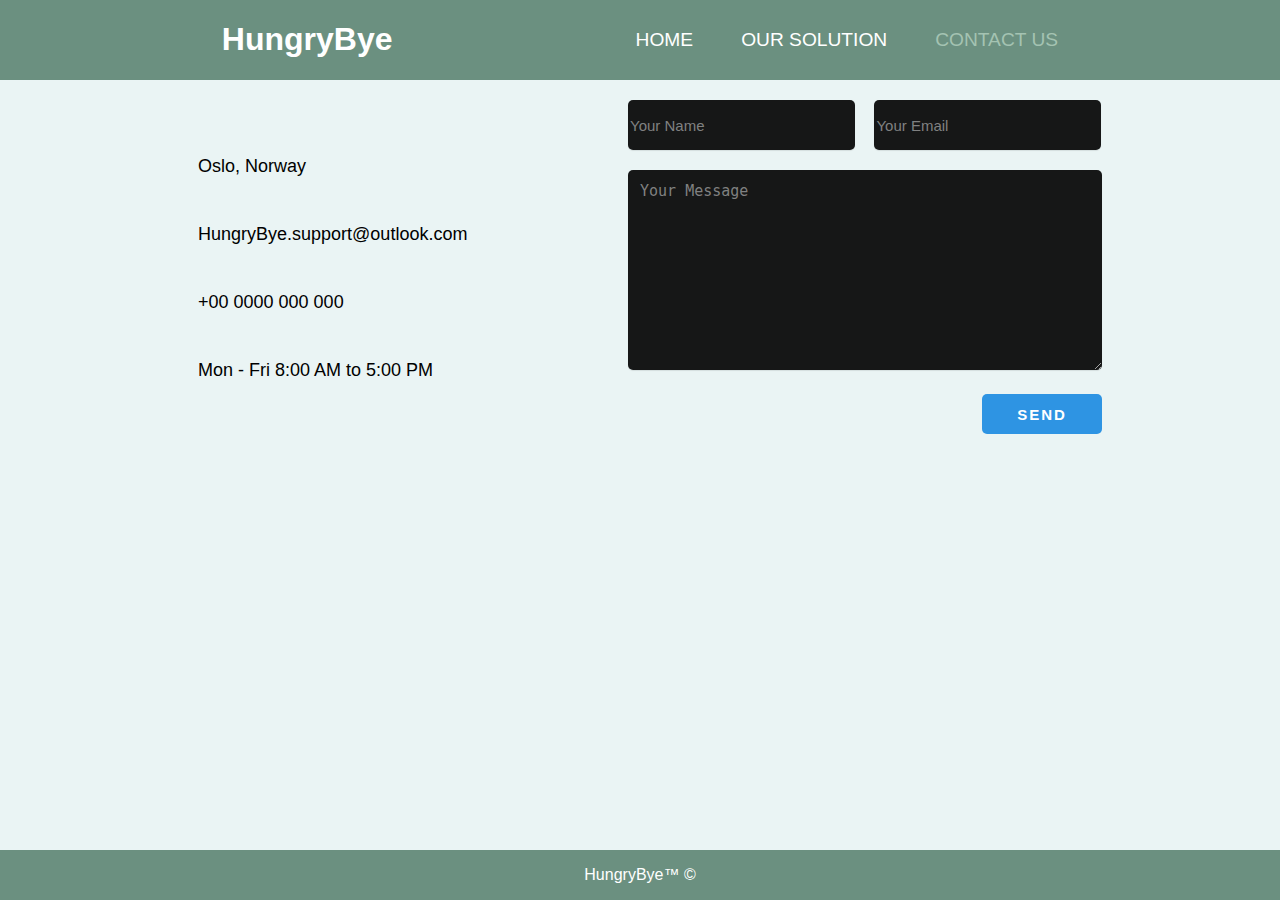
==== index3.html @ f1bd4bc8 "HungryBye" ====
<!DOCTYPE html>
<html lang="en">
<head>
    <meta charset="UTF-8">
    <meta name="viewport" content="width=device-width, initial-scale=1.0">
    <link rel="stylesheet" href="stylesheet.css">
    <title>Contact Us</title>
</head>
<body>
<header>
    <a href="index.html" class="logo"><h1>HungryBye</h1></a>
    <input type="checkbox" id="nav-toggle"
           class="nav-toggle">
    <nav>
        <ul class="nav-list">
            <li>
                <a href="index.html">Home</a>
            </li>
            <li>
                <a href="index2.html">Our solution</a>
            </li>
            <li>
                <a class= "active" href="index3.html">Contact us</a>
            </li>
        </ul>
    </nav>
    <label for="nav-toggle" class="nav-toggle-label">
        <span></span>
    </label>
</header>

<div class="content">
    <!--contact section start-->
    <div class="contact-section">
        <div class="contact-info">
            <div><i class="fas fa-map-marker-alt"></i>Oslo, Norway</div>
            <div><i class="fas fa-envelope"></i>HungryBye.support@outlook.com</div>
            <div><i class="fas fa-phone"></i>+00 0000 000 000</div>
            <div><i class="fas fa-clock"></i>Mon - Fri 8:00 AM to 5:00 PM</div>
        </div>
        <div class="contact-form">
            <form class="contact" action="" method="post">
                <input type="text" name="name" class="text-box" placeholder="Your Name" required>
                <input type="email" name="email" class="text-box" placeholder="Your Email" required>
                <textarea name="message" rows="5" placeholder="Your Message" required></textarea>
                <input type="submit" name="submit" class="send-btn" value="Send">
            </form>
        </div>
    </div>
    <!--contact section end-->
</div>

<div class="footer">
    <p>HungryBye™ ©</p>
</div>

</body>
</html>
---- stylesheet.css ----
/*
Learning material:
https://www.youtube.com/watch?v=8QKOaTYvYUA&feature=emb_logo&ab_channel=KevinPowell
*/

:root {
    --background: #6B9080;
}

*, *::before, *::after {
    box-sizing: border-box;
}

body {
    position: relative;
    margin: 0;
    background: #EAF4F4;
    font-family: Arial, sans-serif;
    font-weight: 400;
}

.paragraf {
    padding: 200px;
    color: black;
}

.HungryByepng{
    margin:auto;
    position: relative;
    padding:10px;
    margin-bottom:45px;
}

.content {
    background-color: #EAF4F4;
    background-blend-mode: multiply;
    background-size: cover;
    display: grid;
    place-items: center;
    overflow: hidden;
}


header {
    background: var(--background);
    text-align: center;
    position: fixed;
    z-index: 999;
    width: 100%;
}

.logo{
    color: white;
    font-family: Helvetica, sans-serif;
    text-decoration: none;
    cursor:pointer;
}

.nav-toggle {
    position: absolute !important;
    top: -9999px !important;
    left: -9999px !important;
}

.nav-toggle:focus ~ .nav-toggle-label {
    outline: 3px;
}

.nav-toggle-label {
    position: absolute;
    top: 0;
    left: 0;
    margin-left: 1em;
    height: 100%;
    display: flex;
    align-items: center;
}

.nav-toggle-label span,
.nav-toggle-label span::before,
.nav-toggle-label span::after {
    display: block;
    background: white;
    height: 2px;
    width: 2em;
    border-radius: 2px;
    position: relative;
}

.nav-toggle-label span::before,
.nav-toggle-label span::after {
    content: '';
    position: absolute;
}

.nav-toggle-label span::before {
    bottom: 7px;
}

.nav-toggle-label span::after {
    top: 7px;
}

nav {
    position: absolute;
    text-align: left;
    top: 100%;
    left: 0;
    background: var(--background);
    width: 100%;
    transform: scale(1, 0);
    transform-origin: top;
    transition: transform 400ms ease-in-out;
}

nav ul {
    margin: 0;
    padding: 0;
    list-style: none;
}

nav li {
    margin-bottom: 1em;
    margin-left: 1em;
}

nav a {
    color: white;
    text-decoration: none;
    font-size: 1.2rem;
    text-transform: uppercase;
    opacity: 0;
    transition: opacity 150ms ease-in-out;
}

nav a:hover {
    color: #A4C3B2;
}

nav a.active{
    color: #A4C3B2;
}

.nav-toggle:checked ~ nav {
    transform: scale(1,1);
}

.nav-toggle:checked ~ nav a {
    opacity: 1;
    transition: opacity 250ms ease-in-out 250ms;
}

@media screen and (min-width: 800px) {
    .nav-toggle-label {
        display: none;
    }

    header {
        display: grid;
        grid-template-columns: 1fr auto minmax(600px, 3fr) 1fr;
    }

    .logo {
        grid-column: 2 / 3;
    }

    nav {
         all: unset;
        position: relative;
        text-align: left;
        transition: none;
        transform: scale(1, 1);
        background: none;
        top: initial;
        left: initial;

        grid-column: 3 / 4;
        display: flex;
        justify-content: flex-end;
        align-items: center;
    }

    nav ul {
        display: flex;
    }

    nav li {
        margin-left: 3em;
        margin-bottom: 0;
    }

    nav a {
        opacity: 1;
        position: relative;
    }

    nav a::before {
        content: '';
        display: block;
        height: 5px;
        background: #A4C3B2;
        position: absolute;
        bottom: -.75em;
        left: 0;
        right: 0;
        transform: scale(0, 1);
        transition: transform ease-in-out 250ms;
    }

    nav a:hover::before {
        transform: scale(1,1);
    }
}

.donation_image {
    display: flex;
    position: relative;
    text-align: center;
    color: black;
    margin-top: 80px;
    width: 100vw;
}

@media only screen and (max-width: 800px){
    .donation_image_heading{
        height: 20vw;
        padding: 0;
    }
}

.donation_image_heading {
    font-size: 50px;
    font-weight: 700;
    position: absolute;
    top: 5%;
    left: 50%;
    transform: translate(-50%, 50%);
}

.donation_image_paragraph {
    font-size: 40px;
    font-weight: 500;
    position: absolute;
    top: 50%;
    left: 50%;
    transform: translate(-50%, 50%);
    width: 90vw;
}

@media only screen and (max-width: 800px){
    .donation_image_paragraph{
        height: 10vw;
    }
}

.our_solution_paragraphs{
    padding: 50px;
    font-family: Arial, sans-serif;
    font-size: 30px;
    width: 100vw;
}

/*Learning material:
https://www.w3schools.com/howto/howto_css_images_side_by_side.asp*/

.column {
    float: left;
    width: 33.33%;
    padding: 5px;
}

.row::after {
    content: "";
    clear: both;
    display: table;
}

@media screen and (max-width: 1700px) {
    .column {
        width: 100vh;
        padding: -20px;
    }
}

.contact-section{
    margin: 100px;
    width: 80%;
    display: flex;
    justify-content: center;
    align-items: center;
    margin-bottom:5%;
    overflow:hidden;
}

.contact-info{
    color: #0000;
    max-width: 500px;
    line-height: 65px;
    padding-left: 50px;
    font-size: 18px;
}

.contact-info i{
    margin-right: 20px;
    font-size: 25px;
}

.contact-form{
    max-width: 700px;
    margin-right: 50px;
}

.contact-info, .contact-form{
    flex: 1;
    color:black;
}


.contact-form .text-box{
    background: #000;
    color: #fff;
    border: none;
    width: calc(50% - 10px);
    height: 50px;
    font-size: 15px;
    border-radius: 5px;
    box-shadow: 0 1px 1px rgba(0, 0, 0, 0.1);
    margin-bottom: 20px;
    opacity: 0.9;
}

.contact-form .text-box:first-child{
    margin-right: 15px;
}

.contact-form textarea{
    background: #000;
    color: #fff;
    border: none;
    width: 100%;
    padding: 12px;
    font-size: 15px;
    min-height: 200px;
    max-height: 400px;
    resize: vertical;
    border-radius: 5px;
    box-shadow: 0 1px 1px rgba(0, 0, 0, 0.1);
    margin-bottom: 20px;
    opacity: 0.9;
}

.contact-form .send-btn{
    float: right;
    background: #2E94E3;
    color: #fff;
    border: none;
    width: 120px;
    height: 40px;
    font-size: 15px;
    font-weight: 600;
    text-transform: uppercase;
    letter-spacing: 2px;
    border-radius: 5px;
    cursor: pointer;
    transition: 0.3s;
}

.contact-form .send-btn:hover{
    background: #0582E3;
}

.contact{
    color:black;
}

@media screen and (max-width: 950px){
    .contact-section{
        flex-direction: column;
    }

    .contact-info, .contact-form{
        margin: 30px 50px;
    }

    .contact-form h2{
        font-size: 30px;
    }

    .contact-form .text-box{
        width: 100%;
    }
}

.footer {
    position: fixed;
    display:grid;
    left: 0;
    bottom: 0;
    width: 100%;
    background-color:#6B9080;
    color: white;
    text-align: center;
}
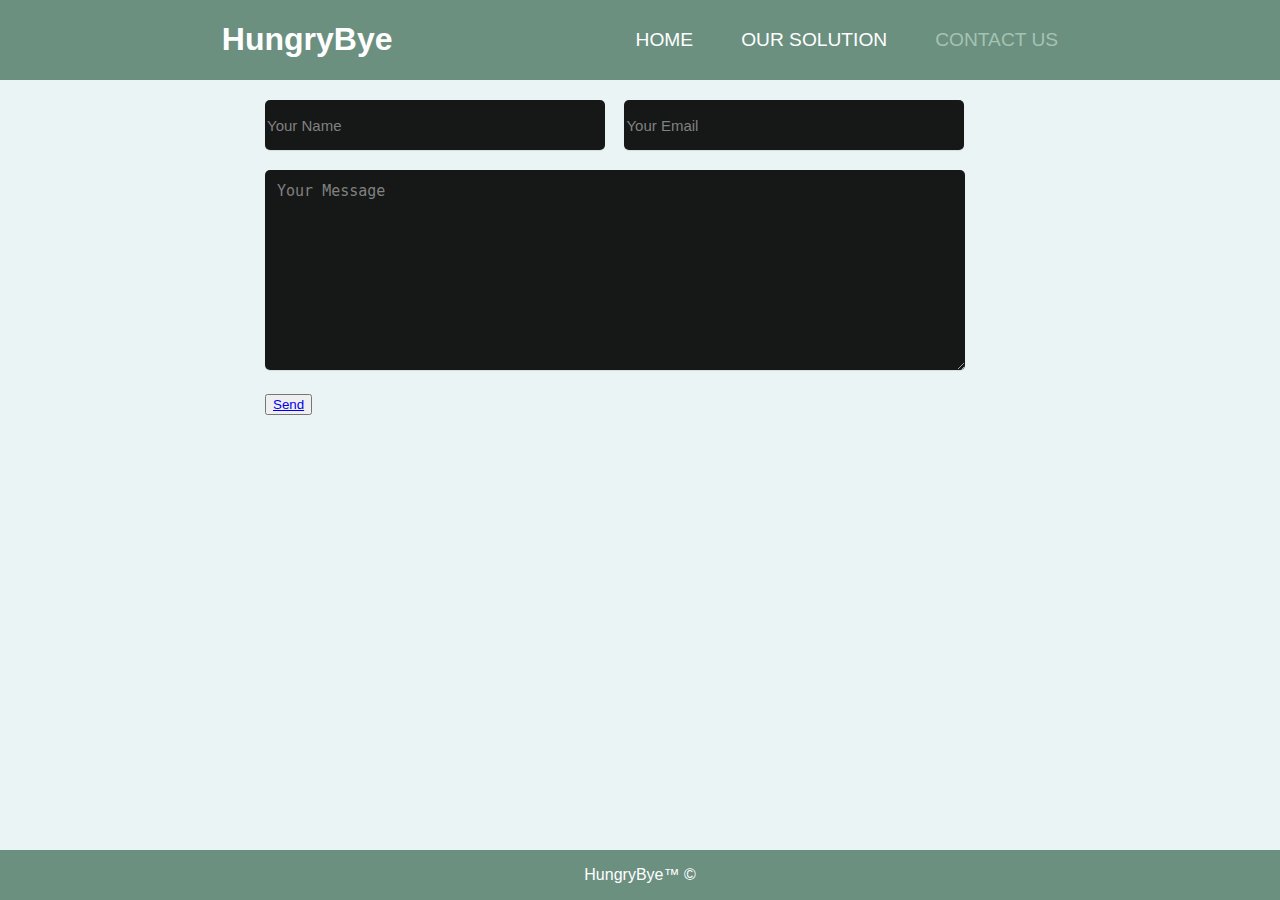
==== commit c42d0d1e: "Update index3.html" ====
--- a/index3.html
+++ b/index3.html
@@ -4,7 +4,7 @@
     <meta charset="UTF-8">
     <meta name="viewport" content="width=device-width, initial-scale=1.0">
     <link rel="stylesheet" href="stylesheet.css">
-    <title>Contact Us</title>
+    <title>index3</title>
 </head>
 <body>
 <header>
@@ -32,18 +32,12 @@
 <div class="content">
     <!--contact section start-->
     <div class="contact-section">
-        <div class="contact-info">
-            <div><i class="fas fa-map-marker-alt"></i>Oslo, Norway</div>
-            <div><i class="fas fa-envelope"></i>HungryBye.support@outlook.com</div>
-            <div><i class="fas fa-phone"></i>+00 0000 000 000</div>
-            <div><i class="fas fa-clock"></i>Mon - Fri 8:00 AM to 5:00 PM</div>
-        </div>
         <div class="contact-form">
             <form class="contact" action="" method="post">
-                <input type="text" name="name" class="text-box" placeholder="Your Name" required>
-                <input type="email" name="email" class="text-box" placeholder="Your Email" required>
-                <textarea name="message" rows="5" placeholder="Your Message" required></textarea>
-                <input type="submit" name="submit" class="send-btn" value="Send">
+                <input type="text" name="name" class="text-box" placeholder="Your Name" >
+                <input type="email" name="email" class="text-box" placeholder="Your Email" >
+                <textarea name="message" rows="5" placeholder="Your Message" ></textarea>
+           <button class="button"><a href="index4.html">Send</a></button>
             </form>
         </div>
     </div>
--- a/stylesheet.css
+++ b/stylesheet.css
@@ -22,13 +22,16 @@
 .paragraf {
     padding: 200px;
     color: black;
+    font-size :35px;
+    overflow:hidden;
 }
 
 .HungryByepng{
-    margin:auto;
     position: relative;
-    padding:10px;
-    margin-bottom:45px;
+    bottom:80%;
+    overflow:hidden;
+    cursor: pointer;
+
 }
 
 .content {
@@ -217,6 +220,7 @@
     position: relative;
     text-align: center;
     color: black;
+    overflow:hidden;
     margin-top: 80px;
     width: 100vw;
 }
@@ -232,7 +236,6 @@
     font-size: 50px;
     font-weight: 700;
     position: absolute;
-    top: 5%;
     left: 50%;
     transform: translate(-50%, 50%);
 }
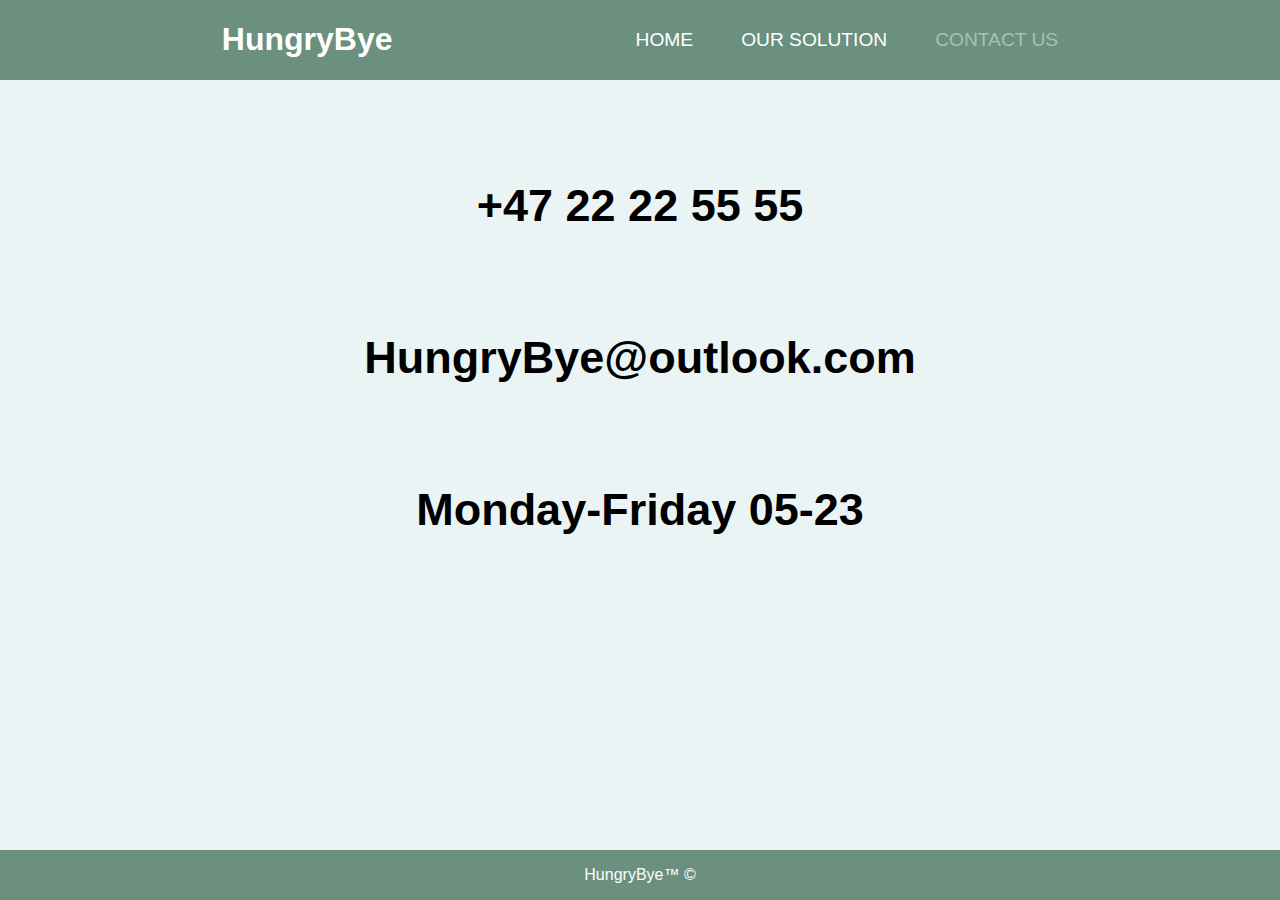
==== commit 9fb17a67: "gg" ====
--- a/index3.html
+++ b/index3.html
@@ -31,14 +31,11 @@
 
 <div class="content">
     <!--contact section start-->
-    <div class="contact-section">
-        <div class="contact-form">
-            <form class="contact" action="" method="post">
-                <input type="text" name="name" class="text-box" placeholder="Your Name" >
-                <input type="email" name="email" class="text-box" placeholder="Your Email" >
-                <textarea name="message" rows="5" placeholder="Your Message" ></textarea>
-           <button class="button"><a href="index4.html">Send</a></button>
-            </form>
+    <section class="Contact" id="Contact">
+        <span>+47 22 22 55 55</span>
+        <span>HungryBye@outlook.com</span>
+        <span>Monday-Friday 05-23 </span>
+      </section>
         </div>
     </div>
     <!--contact section end-->
--- a/stylesheet.css
+++ b/stylesheet.css
@@ -19,20 +19,43 @@
     font-weight: 400;
 }
 
-.paragraf {
-    padding: 200px;
-    color: black;
-    font-size :35px;
-    overflow:hidden;
-}
-
-.HungryByepng{
-    position: relative;
-    bottom:80%;
-    overflow:hidden;
-    cursor: pointer;
-
-}
+section {
+    display: flex;
+    align-items: center;
+    justify-content: center;
+  }
+  
+  section:nth-child(1) {
+    color: #6B9080;
+    flex-direction: column;
+    padding:80px;
+    min-height: 600px;
+    background-color: #EAF4F4;
+  }
+  
+  section:nth-child(1) h1 {
+    font-size: 45px;
+    font-weight: 900;
+  }
+  
+  section:nth-child(1) p {
+    font-size: 35px;
+    font-weight: 700;
+    width: 70vw;
+    max-width: 700px;
+    margin-top: 20px;
+  }
+
+  .section .image-content {
+    display: flex;
+    justify-content: center;
+    align-items: center;
+  }
+  
+  .section .image-content img {
+    max-width: 100%;
+  }
+
 
 .content {
     background-color: #EAF4F4;
@@ -214,30 +237,36 @@
         transform: scale(1,1);
     }
 }
-
 .donation_image {
     display: flex;
     position: relative;
     text-align: center;
     color: black;
-    overflow:hidden;
     margin-top: 80px;
-    width: 100vw;
-}
-
-@media only screen and (max-width: 800px){
-    .donation_image_heading{
-        height: 20vw;
-        padding: 0;
-    }
+    width: 100%;
+    height: auto;
+}
+
+.food {
+    width: 100%;
+    height: auto;
 }
 
 .donation_image_heading {
     font-size: 50px;
     font-weight: 700;
     position: absolute;
+    top: 5%;
     left: 50%;
     transform: translate(-50%, 50%);
+}
+
+@media only screen and (max-width: 1300px){
+    .donation_image_heading{
+        font-size: 30px;
+        height: 5vw;
+        width: 100%;
+    }
 }
 
 .donation_image_paragraph {
@@ -250,14 +279,16 @@
     width: 90vw;
 }
 
-@media only screen and (max-width: 800px){
+@media only screen and (max-width: 1300px){
     .donation_image_paragraph{
-        height: 10vw;
+        font-size: 20px;
+        width: 99%;
+        height: 20vw
     }
 }
 
 .our_solution_paragraphs{
-    padding: 50px;
+    padding: 30px;
     font-family: Arial, sans-serif;
     font-size: 30px;
     width: 100vw;
@@ -268,8 +299,9 @@
 
 .column {
     float: left;
+    justify-content: center;
     width: 33.33%;
-    padding: 5px;
+    padding: 50px;
 }
 
 .row::after {
@@ -278,6 +310,44 @@
     display: table;
 }
 
+@media screen and (max-width: 1000px) {
+    .column {
+        width: 100vh;
+        padding: -20px;
+    }
+}
+.column {
+    float: left;
+    justify-content: center;
+    width: 33.33%;
+    padding: 50px;
+}
+
+.row::after {
+    content: "";
+    clear: both;
+    display: table;
+}
+
+@media screen and (max-width: 1000px) {
+    .column {
+        width: 100vh;
+        padding: -20px;
+    }
+}
+
+.column {
+    float: left;
+    justify-content: center;
+    width: 33.33%;
+    padding: 5px;
+}
+.row::after {
+    content: "";
+    clear: both;
+    display: table;
+}
+
 @media screen and (max-width: 1700px) {
     .column {
         width: 100vh;
@@ -285,114 +355,41 @@
     }
 }
 
-.contact-section{
-    margin: 100px;
-    width: 80%;
+section:nth-child(){
+grid-area:Content;
+grid-column-start: 1;
+grid-column-end: end;
+grid-row-start: 1;
+grid-row-end: end;
+}
+
+@media screen and (max-width: 640px){
+    .section:nth-child() {
+        grid-column-start: 1;
+        grid-column-end: end;
+        grid-row-start: 1;
+        grid-row-end: end;
+    
+    }
+  }
+section.Contact{
     display: flex;
     justify-content: center;
     align-items: center;
-    margin-bottom:5%;
-    overflow:hidden;
-}
-
-.contact-info{
-    color: #0000;
-    max-width: 500px;
-    line-height: 65px;
-    padding-left: 50px;
-    font-size: 18px;
-}
-
-.contact-info i{
-    margin-right: 20px;
-    font-size: 25px;
-}
-
-.contact-form{
-    max-width: 700px;
-    margin-right: 50px;
-}
-
-.contact-info, .contact-form{
-    flex: 1;
-    color:black;
-}
-
-
-.contact-form .text-box{
-    background: #000;
-    color: #fff;
-    border: none;
-    width: calc(50% - 10px);
-    height: 50px;
-    font-size: 15px;
-    border-radius: 5px;
-    box-shadow: 0 1px 1px rgba(0, 0, 0, 0.1);
-    margin-bottom: 20px;
-    opacity: 0.9;
-}
-
-.contact-form .text-box:first-child{
-    margin-right: 15px;
-}
-
-.contact-form textarea{
-    background: #000;
-    color: #fff;
-    border: none;
-    width: 100%;
-    padding: 12px;
-    font-size: 15px;
-    min-height: 200px;
-    max-height: 400px;
-    resize: vertical;
-    border-radius: 5px;
-    box-shadow: 0 1px 1px rgba(0, 0, 0, 0.1);
-    margin-bottom: 20px;
-    opacity: 0.9;
-}
-
-.contact-form .send-btn{
-    float: right;
-    background: #2E94E3;
-    color: #fff;
-    border: none;
-    width: 120px;
-    height: 40px;
-    font-size: 15px;
-    font-weight: 600;
-    text-transform: uppercase;
-    letter-spacing: 2px;
-    border-radius: 5px;
-    cursor: pointer;
-    transition: 0.3s;
-}
-
-.contact-form .send-btn:hover{
-    background: #0582E3;
-}
-
-.contact{
-    color:black;
-}
-
-@media screen and (max-width: 950px){
-    .contact-section{
-        flex-direction: column;
-    }
-
-    .contact-info, .contact-form{
-        margin: 30px 50px;
-    }
-
-    .contact-form h2{
-        font-size: 30px;
-    }
-
-    .contact-form .text-box{
-        width: 100%;
-    }
-}
+    background-color: #EAF4F4;
+    flex-direction: column;
+
+
+
+    
+  }
+  
+  section.Contact span{
+    font-size: 45px;
+    font-weight: 700;
+    color: black;
+    margin-top:100px;
+  }
 
 .footer {
     position: fixed;
